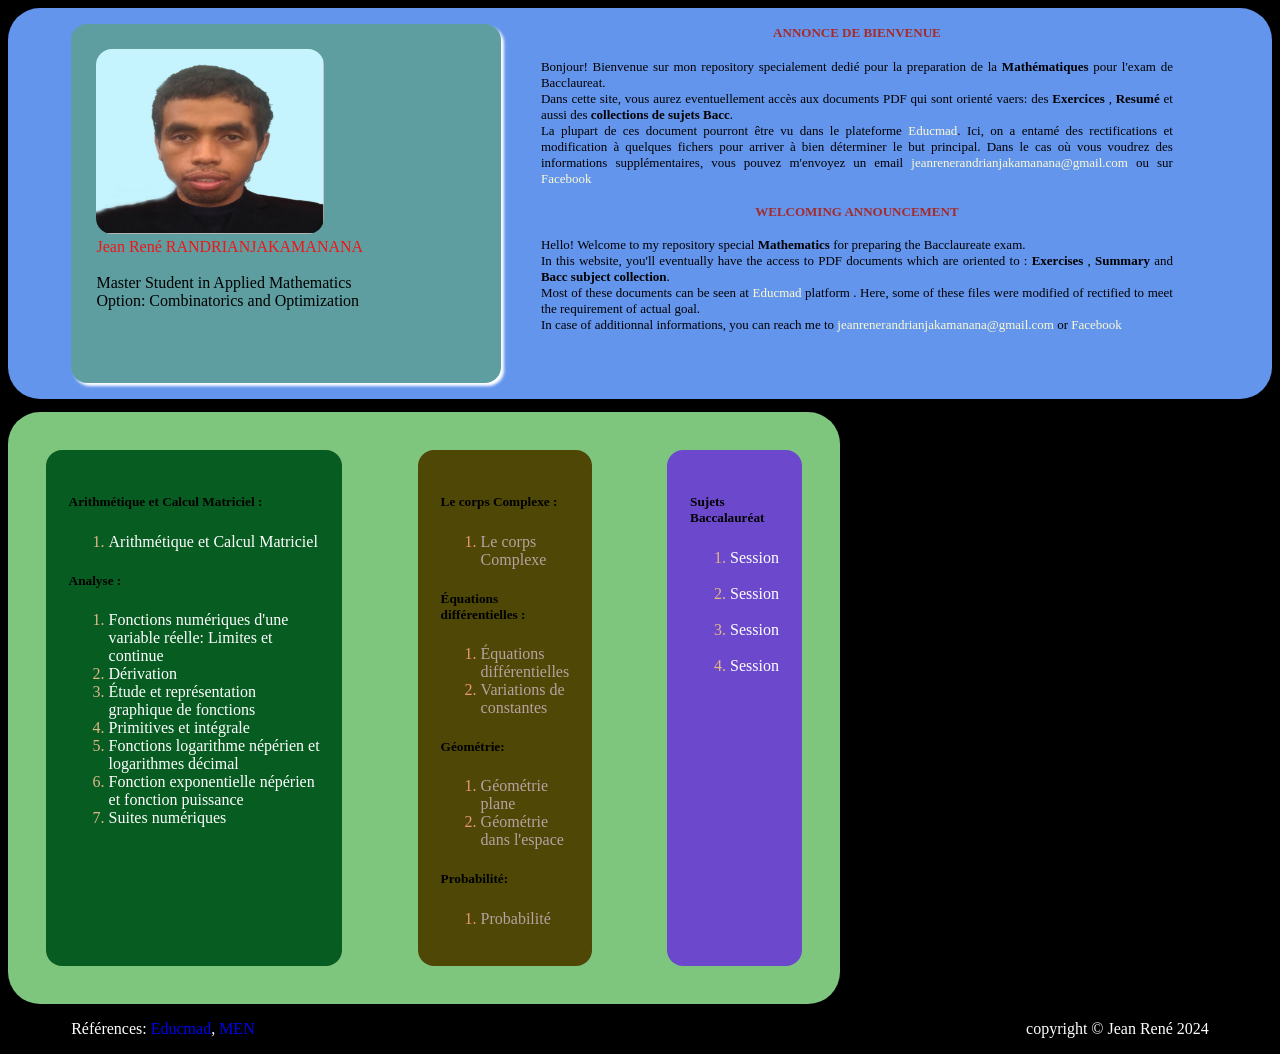
==== Tutor/index.html @ dbb18e73 "Add files via upload" ====
<!DOCTYPE html>
<html>
    <head>
        <meta charset = 'UTF-8'/>
        <meta name="viewport" content="width=device-width, initial-scale=1.0, user-scalable=no"/>
        <link rel="stylesheet" href="CSS/tutorial.css"/>
        <title>Tutor: Jean René RANDRIANJAKAMANANA</title>
    </head>
    <body>
        <header>
            <figure id="profile">
                <img id="pdp" src="Images/ID Pictures.jpg" width="30%" height="60%" alt="Jean René RANDRIANJAKAMANANA"/>
                <figcaption><span style="color:rgb(239, 22, 22);">Jean René RANDRIANJAKAMANANA</span></br></br> 
                    Master Student in Applied Mathematics </br> Option: Combinatorics and Optimization</figcaption>
            </figure>
            <div class="description">
                <p class="french">
                    <h4 style="color:brown; text-align: center;">ANNONCE DE BIENVENUE</h4>
                    Bonjour! Bienvenue sur mon repository specialement dedié pour la preparation de la <strong>Mathématiques</strong> pour l'exam de Bacclaureat. </br>
                    Dans cette site, vous aurez eventuellement accès aux documents PDF qui sont orienté vaers: des <strong>Exercices</strong> ,
                    <strong>Resumé</strong> et aussi des <strong>collections de sujets Bacc</strong>. </br>
                    La plupart de ces document pourront être vu dans le plateforme <a target='_blank' href="#">Educmad</a>. 
                    Ici, on a entamé des rectifications et modification à quelques fichers pour arriver à bien déterminer le but principal.
                    Dans le cas où vous voudrez des informations supplémentaires, 
                    vous pouvez m'envoyez un email <a target='_blank' href="mailto:jeanrenerandrianjakamanana@gmail.com">jeanrenerandrianjakamanana@gmail.com</a> 
                    ou sur <a target='_blank' href="https://www.facebook.com/profile.php?id=100008404921976">Facebook</a>
                </p>
                <p class="english">
                    <h4 style="color:brown; text-align: center;">WELCOMING ANNOUNCEMENT</h4>
                    Hello! Welcome to my repository special <strong>Mathematics</strong> for preparing the Bacclaureate exam. </br>
                    In this website, you'll eventually have the access to PDF documents which are oriented to : <strong>Exercises</strong> ,
                    <strong>Summary</strong> and <strong>Bacc subject collection</strong>. </br>
                    Most of these documents can be seen at <a target='_blank' href="#">Educmad</a> platform . Here, some of these files were modified of rectified to meet the requirement of actual goal.</br>
                    In case of additionnal informations, you can reach me to <a target='_blank' href="mailto:jeanrenerandrianjakamanana@gmail.com">jeanrenerandrianjakamanana@gmail.com</a> 
                    or <a target='_blank' href="https://www.facebook.com/profile.php?id=100008404921976">Facebook</a>
                </p>
            </div>
        </header>
        <section>
            <aside class="aside1">
                <h5>Arithmétique et Calcul Matriciel :</h5>
                    <ul>
                        <li><a target='_blank' href="TLE/AUTRES/Arithmétiques et Algèbre.pdf">Arithmétique et Calcul Matriciel</a></li>
                    </ul>
                <h5>Analyse :</h5>
                    <ul>
                        <li><a target='_blank' href="#">Fonctions numériques d'une variable réelle: Limites et continue</a></li>
                        <li><a target='_blank' href="#">Dérivation</a></li>
                        <li><a target='_blank' href="#">Étude et représentation graphique de fonctions</a></li>
                        <li><a target='_blank' href="#">Primitives et intégrale</a></li>
                        <li><a target='_blank' href="#">Fonctions logarithme népérien et logarithmes décimal</a></li>
                        <li><a target='_blank' href="#">Fonction exponentielle népérien et fonction puissance</a></li>
                        <li><a target='_blank' href="#">Suites numériques</a></li>
                    </ul>
            </aside>
            <aside class="aside2">
                <h5>Le corps Complexe :</h5>    
                    <ul>
                        <li><a target='_blank' href="TLE/AUTRES/Le corps Complexe.pdf">Le corps Complexe</a></li>
                    </ul>
                <h5>Équations différentielles :</h5>
                    <ul>
                        <li><a target='_blank' href="TLE/AUTRES/Equations différentielles.pdf">Équations différentielles</a></li>
                        <li><a target='_blank' href="TLE/AUTRES/Variations Cstes.pdf" target="_blank">Variations de constantes</a></li>
                    </ul>
                <h5>Géométrie: </h5>
                    <ul>
                        <li><a target='_blank' href="#">Géométrie plane</a></li>
                        <li><a target='_blank' href="#">Géométrie dans l'espace</a></li>
                    </ul>
                <h5>Probabilité: </h5>
                    <ul>
                        <li><a target='_blank' href="#">Probabilité</a></li>
                    </ul>
            </aside>
            <aside class="aside3">
                <h5>Sujets Baccalauréat</h5>    
                    <ul>
                        <li><a target='_blank' href="#">Session </a></li> </br>
                        <li><a target='_blank' href="#">Session </a></li> </br>
                        <li><a target='_blank' href="#">Session </a></li> </br>
                        <li><a target='_blank' href="#">Session </a></li> </br>
                    </ul>
            </aside>
        </section>
        <footer>
            <p class="ref">Références: <a target='_blank' href="#">Educmad</a>,  <a target='_blank' href="#">MEN</a></p> 
            <p id="copy" class="copyright">copyright © Jean René 2024</p>
        </footer>
    
    <script type="text/javascript" src="JS/tutorial.js"></script>
    </body>
</html>
---- Tutor/CSS/tutorial.css ----
@media all and (min-width: 600px)
{
    body{
    font-family: 'Times New Roman', Times, serif;
    background-color: black;
}

header{
    display: inline-flex;
    vertical-align: top;
    background-color: cornflowerblue;
    border-radius: 2em;
}
header #profile{
    width: 30%;
    background-color: cadetblue;
    padding: 2%;
    margin-left: 5%;
    border-radius: 1em;
    box-shadow: 3px 3px 3px white;
}
header img{
    width: 60%;
    height: 60%;
    border-radius: 1em;
}
header .description{
    display: inline-block;
    font-size: small;
    width: 50%;
    text-align: justify;
    margin-right: 5%;
}
header .description .french{
    width: fit-content;
}
header .description .english{
    width: fit-content;
}
header .description a{
    color:lightgoldenrodyellow;
}
a{
    text-decoration: none;
}

section{
    display: inline-flex;
    vertical-align: top;
    border-radius: 2em;
    background-color: rgb(126, 197, 126);
    padding: 3%;
    margin-top: 1%;
}
section .aside1{
    border-radius: 1em;
    padding: 3%;
    background-color: rgb(7, 93, 33);
}
section .aside1 a{
    color: white;
}
section .aside1 li{
    list-style-type:decimal;
    color:burlywood;
}
section .aside2{
    border-radius: 1em;
    padding: 3%;
    margin-left: 10%;
    background-color: rgb(79, 71, 5);
}
section .aside2 a{
    color: rgb(183, 162, 162);
}
section .aside2 li{
    list-style-type:decimal;
    color:darksalmon;
}
section .aside3{
    width: fit-content;
    border-radius: 1em;
    padding: 3%;
    margin-left: 10%;
    background-color: rgb(108, 73, 204);
}
section .aside3 a{
    color: white;
}
section .aside3 li{
    list-style-type:decimal;
    color:burlywood;
}

footer{
    color: white;
}
footer .ref{
    float: left;
    margin-left: 5%;
}
footer .copyright{
    float: right;
    margin-right: 5%;
}
}

@media all and (max-width: 600px)
{
    header {
    background-color: cadetblue;
    display: inline-flex;
    font-size: smaller;
}

img#pdp {
    width: 70%;
    height: 40%;
}

figure#profile {
    margin-right: 0.5em;
    border-style: ridge;
    border-radius:  1em;
    padding: 0.5em;
    background-color: aquamarine;
}

.description {
    border-style: inset;
    border-radius: 1em;
    background-color: aliceblue;
    padding: 1em;
    font-size: x-small;
}

section {
    display: inline-flex;
    flex-direction: row;
    justify-content: flex-start;
    align-content: space-around;
}

aside.aside1 {
    border-radius: 1em;
    border-style: outset;
    padding: 0.5em;
    background-color: bisque;
    /* flex-wrap: wrap; */
}

aside.aside2 {
    border-radius: 1em;
    border-style: outset;
    padding: 0.5em;
    background-color: rgb(153 139 31 / 67%);
}

aside.aside3 {
    border-radius: 1em;
    border-style: outset;
    padding: 0.5em;
    background-color: rgb(126, 197, 126);
}

footer {
    display: flex;
    flex-direction: row;
}

p.ref {
    margin-left: 5%;
}

p#copy {
    margin-left: 15%;
}

body {
    background-color: burlywood;
}
}
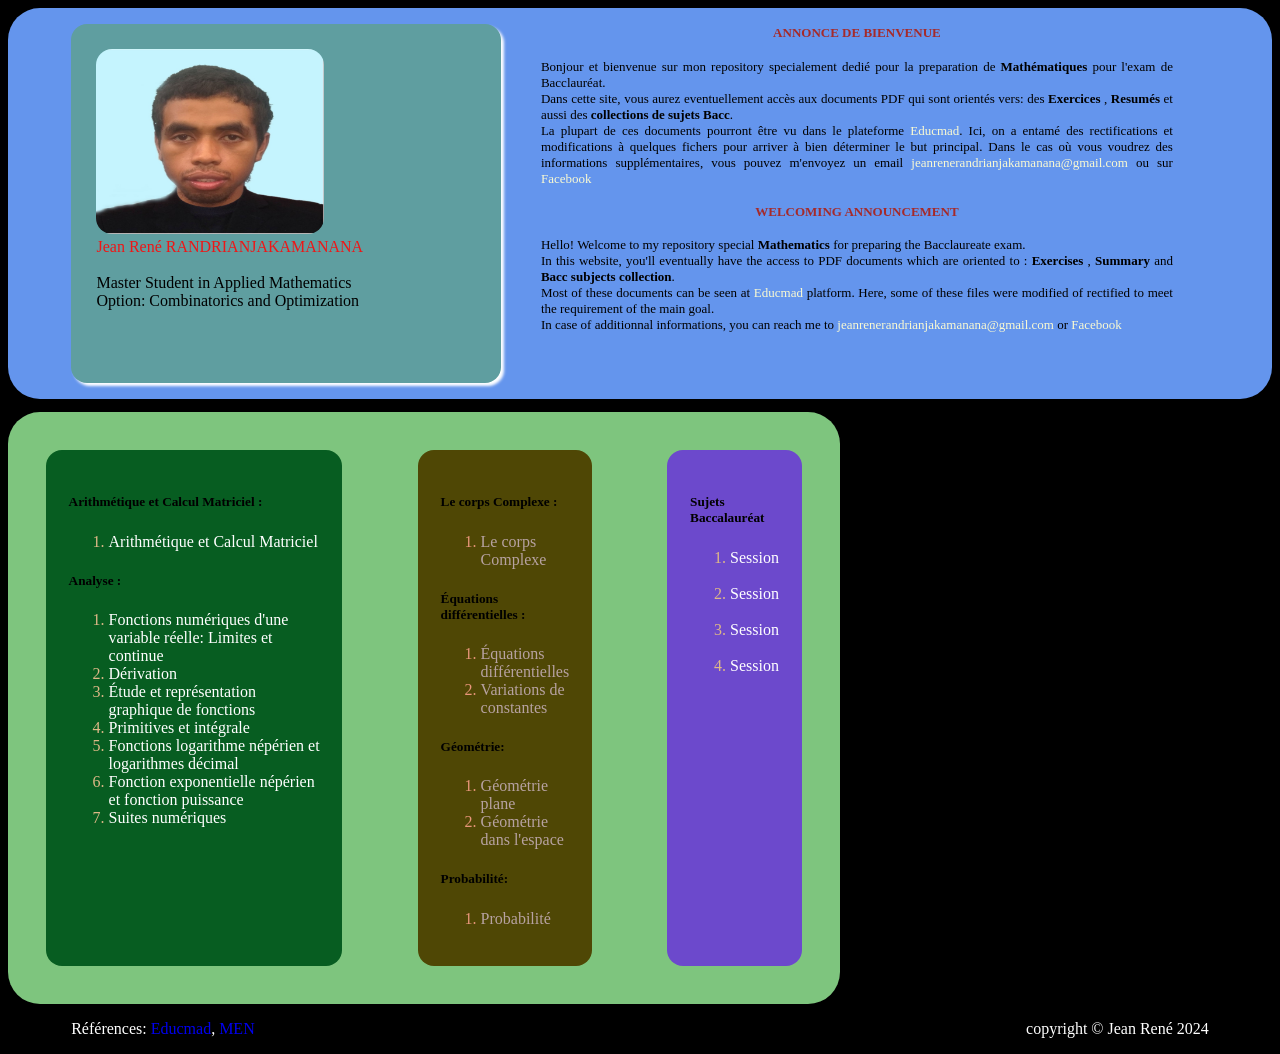
==== commit 4a40b690: "Add files via upload" ====
--- a/Tutor/index.html
+++ b/Tutor/index.html
@@ -9,18 +9,18 @@
     <body>
         <header>
             <figure id="profile">
-                <img id="pdp" src="Images/ID Pictures.jpg" width="30%" height="60%" alt="Jean René RANDRIANJAKAMANANA"/>
+                <img id="pdp" src="Images/ID Pictures.jpg" width="160" height="160" alt="Jean René RANDRIANJAKAMANANA"/>
                 <figcaption><span style="color:rgb(239, 22, 22);">Jean René RANDRIANJAKAMANANA</span></br></br> 
                     Master Student in Applied Mathematics </br> Option: Combinatorics and Optimization</figcaption>
             </figure>
             <div class="description">
                 <p class="french">
                     <h4 style="color:brown; text-align: center;">ANNONCE DE BIENVENUE</h4>
-                    Bonjour! Bienvenue sur mon repository specialement dedié pour la preparation de la <strong>Mathématiques</strong> pour l'exam de Bacclaureat. </br>
-                    Dans cette site, vous aurez eventuellement accès aux documents PDF qui sont orienté vaers: des <strong>Exercices</strong> ,
-                    <strong>Resumé</strong> et aussi des <strong>collections de sujets Bacc</strong>. </br>
-                    La plupart de ces document pourront être vu dans le plateforme <a target='_blank' href="#">Educmad</a>. 
-                    Ici, on a entamé des rectifications et modification à quelques fichers pour arriver à bien déterminer le but principal.
+                    Bonjour et bienvenue sur mon repository specialement dedié pour la preparation de <strong>Mathématiques</strong> pour l'exam de Bacclauréat. </br>
+                    Dans cette site, vous aurez eventuellement accès aux documents PDF qui sont orientés vers: des <strong>Exercices</strong> ,
+                    <strong>Resumés</strong> et aussi des <strong>collections de sujets Bacc</strong>. </br>
+                    La plupart de ces documents pourront être vu dans le plateforme <a target='_blank' href="http://mediatheque.accesmad.org">Educmad</a>. 
+                    Ici, on a entamé des rectifications et modifications à quelques fichers pour arriver à bien déterminer le but principal.
                     Dans le cas où vous voudrez des informations supplémentaires, 
                     vous pouvez m'envoyez un email <a target='_blank' href="mailto:jeanrenerandrianjakamanana@gmail.com">jeanrenerandrianjakamanana@gmail.com</a> 
                     ou sur <a target='_blank' href="https://www.facebook.com/profile.php?id=100008404921976">Facebook</a>
@@ -29,8 +29,8 @@
                     <h4 style="color:brown; text-align: center;">WELCOMING ANNOUNCEMENT</h4>
                     Hello! Welcome to my repository special <strong>Mathematics</strong> for preparing the Bacclaureate exam. </br>
                     In this website, you'll eventually have the access to PDF documents which are oriented to : <strong>Exercises</strong> ,
-                    <strong>Summary</strong> and <strong>Bacc subject collection</strong>. </br>
-                    Most of these documents can be seen at <a target='_blank' href="#">Educmad</a> platform . Here, some of these files were modified of rectified to meet the requirement of actual goal.</br>
+                    <strong>Summary</strong> and <strong>Bacc subjects collection</strong>. </br>
+                    Most of these documents can be seen at <a target='_blank' href="http://mediatheque.accesmad.org">Educmad</a> platform. Here, some of these files were modified of rectified to meet the requirement of the main goal.</br>
                     In case of additionnal informations, you can reach me to <a target='_blank' href="mailto:jeanrenerandrianjakamanana@gmail.com">jeanrenerandrianjakamanana@gmail.com</a> 
                     or <a target='_blank' href="https://www.facebook.com/profile.php?id=100008404921976">Facebook</a>
                 </p>
@@ -44,13 +44,13 @@
                     </ul>
                 <h5>Analyse :</h5>
                     <ul>
-                        <li><a target='_blank' href="#">Fonctions numériques d'une variable réelle: Limites et continue</a></li>
-                        <li><a target='_blank' href="#">Dérivation</a></li>
-                        <li><a target='_blank' href="#">Étude et représentation graphique de fonctions</a></li>
-                        <li><a target='_blank' href="#">Primitives et intégrale</a></li>
-                        <li><a target='_blank' href="#">Fonctions logarithme népérien et logarithmes décimal</a></li>
-                        <li><a target='_blank' href="#">Fonction exponentielle népérien et fonction puissance</a></li>
-                        <li><a target='_blank' href="#">Suites numériques</a></li>
+                        <li><a target='_blank' href="#Not ready">Fonctions numériques d'une variable réelle: Limites et continue</a></li>
+                        <li><a target='_blank' href="#Not ready">Dérivation</a></li>
+                        <li><a target='_blank' href="#Not ready">Étude et représentation graphique de fonctions</a></li>
+                        <li><a target='_blank' href="#Not ready">Primitives et intégrale</a></li>
+                        <li><a target='_blank' href="#Not ready">Fonctions logarithme népérien et logarithmes décimal</a></li>
+                        <li><a target='_blank' href="#Not ready">Fonction exponentielle népérien et fonction puissance</a></li>
+                        <li><a target='_blank' href="#Not ready">Suites numériques</a></li>
                     </ul>
             </aside>
             <aside class="aside2">
@@ -65,26 +65,26 @@
                     </ul>
                 <h5>Géométrie: </h5>
                     <ul>
-                        <li><a target='_blank' href="#">Géométrie plane</a></li>
-                        <li><a target='_blank' href="#">Géométrie dans l'espace</a></li>
+                        <li><a target='_blank' href="#Not ready">Géométrie plane</a></li>
+                        <li><a target='_blank' href="#Not ready">Géométrie dans l'espace</a></li>
                     </ul>
                 <h5>Probabilité: </h5>
                     <ul>
-                        <li><a target='_blank' href="#">Probabilité</a></li>
+                        <li><a target='_blank' href="#Not ready">Probabilité</a></li>
                     </ul>
             </aside>
             <aside class="aside3">
                 <h5>Sujets Baccalauréat</h5>    
                     <ul>
-                        <li><a target='_blank' href="#">Session </a></li> </br>
-                        <li><a target='_blank' href="#">Session </a></li> </br>
-                        <li><a target='_blank' href="#">Session </a></li> </br>
-                        <li><a target='_blank' href="#">Session </a></li> </br>
+                        <li><a target='_blank' href="#Not ready">Session </a></li> </br>
+                        <li><a target='_blank' href="#Not ready">Session </a></li> </br>
+                        <li><a target='_blank' href="#Not ready">Session </a></li> </br>
+                        <li><a target='_blank' href="#Not ready">Session </a></li> </br>
                     </ul>
             </aside>
         </section>
         <footer>
-            <p class="ref">Références: <a target='_blank' href="#">Educmad</a>,  <a target='_blank' href="#">MEN</a></p> 
+            <p class="ref">Références: <a target='_blank' href="http://mediatheque.accesmad.org">Educmad</a>,  <a target='_blank' href="www.education.gov.mg">MEN</a></p> 
             <p id="copy" class="copyright">copyright © Jean René 2024</p>
         </footer>
     
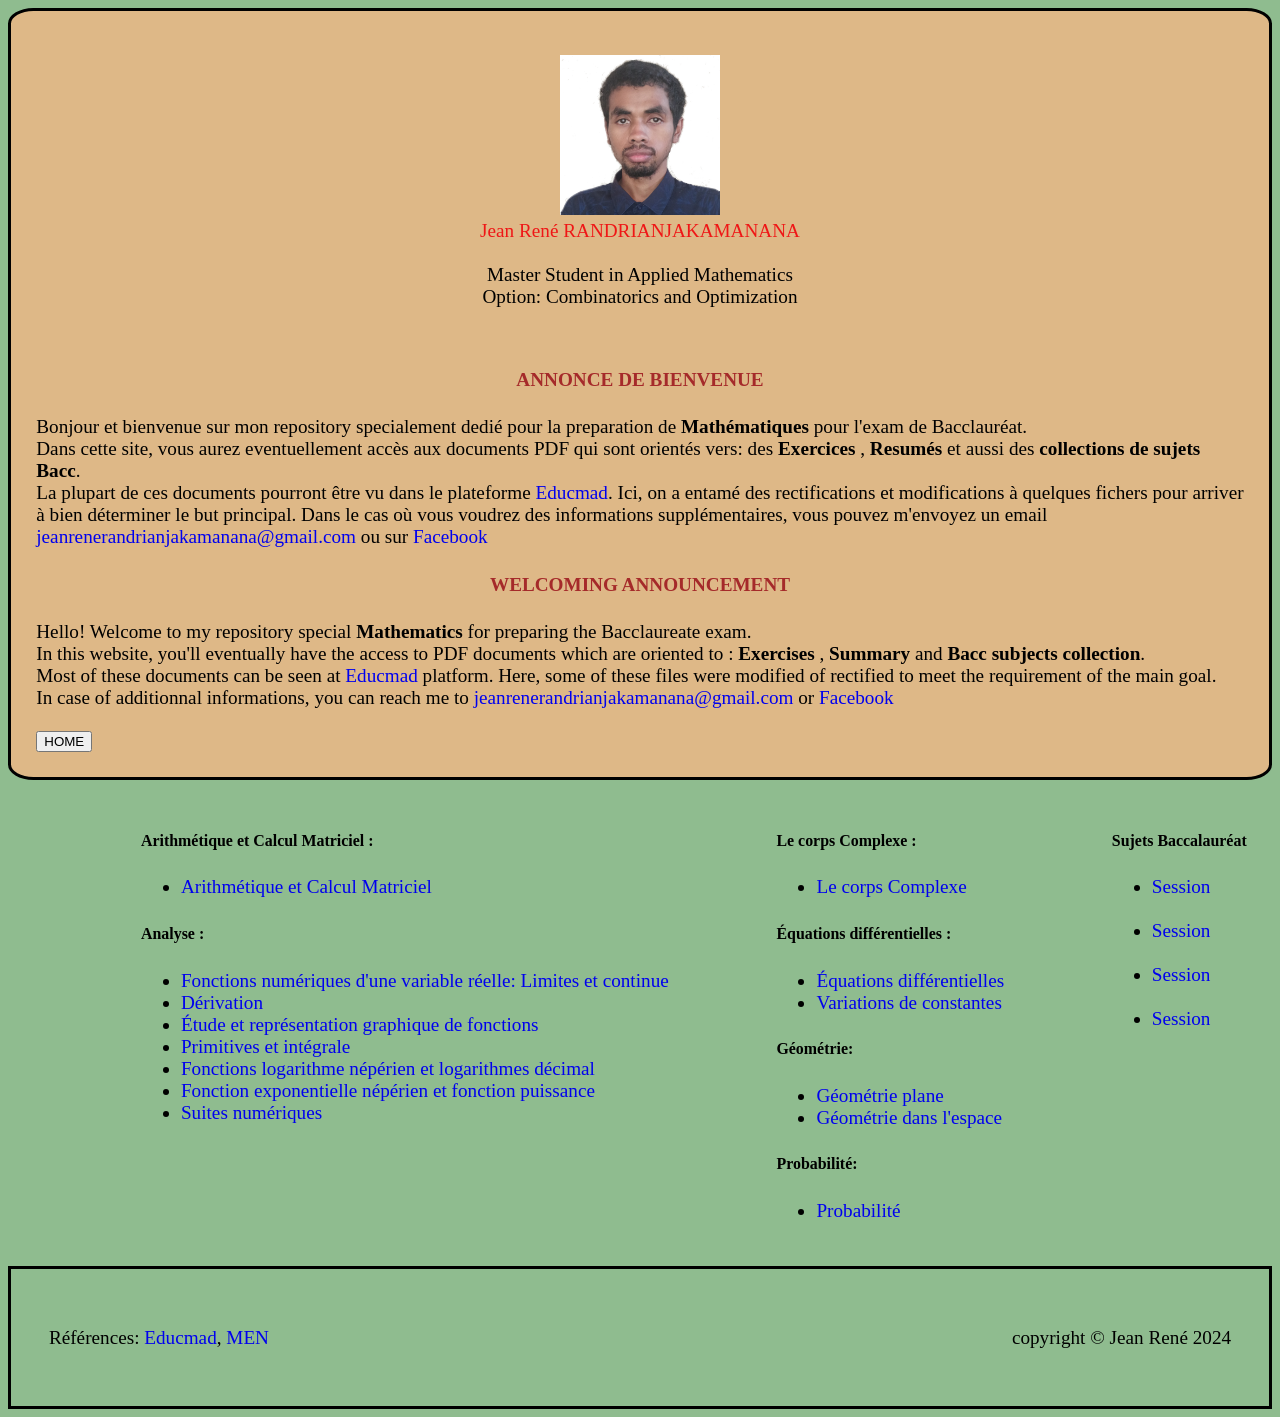
==== commit 8237a9cd: "Update index.html" ====
--- a/Tutor/index.html
+++ b/Tutor/index.html
@@ -2,7 +2,7 @@
 <html>
     <head>
         <meta charset = 'UTF-8'/>
-        <meta name="viewport" content="width=device-width, initial-scale=1.0, user-scalable=no"/>
+        <meta name="viewport" content="width=device-width, initial-scale=1.0"/>
         <link rel="stylesheet" href="CSS/tutorial.css"/>
         <title>Tutor: Jean René RANDRIANJAKAMANANA</title>
     </head>
@@ -35,6 +35,7 @@
                     or <a target='_blank' href="https://www.facebook.com/profile.php?id=100008404921976">Facebook</a>
                 </p>
             </div>
+            <div class="home"><input type="button" name="home" value="HOME" id="home" /></div>
         </header>
         <section>
             <aside class="aside1">
@@ -90,4 +91,4 @@
     
     <script type="text/javascript" src="JS/tutorial.js"></script>
     </body>
-</html>+</html>
--- a/Tutor/CSS/tutorial.css
+++ b/Tutor/CSS/tutorial.css
@@ -1,182 +1,177 @@
-@media all and (min-width: 600px)
-{
-    body{
-    font-family: 'Times New Roman', Times, serif;
-    background-color: black;
+@media all and (max-width: 426px){
+ body {
+    background: cadetblue;
+    font-family: math;
+    font-size: smaller;
 }
 
-header{
-    display: inline-flex;
-    vertical-align: top;
-    background-color: cornflowerblue;
-    border-radius: 2em;
-}
-header #profile{
-    width: 30%;
-    background-color: cadetblue;
+body a{
+    text-decoration: none;
+}    
+    
+header {
+    border-style: solid;
+    border-radius: 2%;
     padding: 2%;
-    margin-left: 5%;
-    border-radius: 1em;
-    box-shadow: 3px 3px 3px white;
-}
-header img{
-    width: 60%;
-    height: 60%;
-    border-radius: 1em;
-}
-header .description{
-    display: inline-block;
-    font-size: small;
-    width: 50%;
-    text-align: justify;
-    margin-right: 5%;
-}
-header .description .french{
-    width: fit-content;
-}
-header .description .english{
-    width: fit-content;
-}
-header .description a{
-    color:lightgoldenrodyellow;
-}
-a{
-    text-decoration: none;
+    display: block;
+    flex-direction: row;
+    flex-wrap: nowrap;
+    align-content: stretch;
+    justify-content: space-evenly;
 }
 
-section{
-    display: inline-flex;
-    vertical-align: top;
-    border-radius: 2em;
-    background-color: rgb(126, 197, 126);
-    padding: 3%;
-    margin-top: 1%;
-}
-section .aside1{
-    border-radius: 1em;
-    padding: 3%;
-    background-color: rgb(7, 93, 33);
-}
-section .aside1 a{
-    color: white;
-}
-section .aside1 li{
-    list-style-type:decimal;
-    color:burlywood;
-}
-section .aside2{
-    border-radius: 1em;
-    padding: 3%;
-    margin-left: 10%;
-    background-color: rgb(79, 71, 5);
-}
-section .aside2 a{
-    color: rgb(183, 162, 162);
-}
-section .aside2 li{
-    list-style-type:decimal;
-    color:darksalmon;
-}
-section .aside3{
-    width: fit-content;
-    border-radius: 1em;
-    padding: 3%;
-    margin-left: 10%;
-    background-color: rgb(108, 73, 204);
-}
-section .aside3 a{
-    color: white;
-}
-section .aside3 li{
-    list-style-type:decimal;
-    color:burlywood;
+figure#profile {
+    border-style: groove;
+    padding: 2%;
 }
 
-footer{
-    color: white;
+img#pdp {
+    border-style: solid;
+    border-radius: 4%;
 }
-footer .ref{
-    float: left;
-    margin-left: 5%;
+
+.description {
+    font-size: smaller;
+    font-family: cursive;
 }
-footer .copyright{
-    float: right;
-    margin-right: 5%;
+
+section {
+    margin-top: 7%;
+    padding: 2%;
+    display: flex;
+    flex-direction: row;
+    flex-wrap: wrap;
+    align-content: stretch;
+    justify-content: center;
+    align-items: center;
+}
+
+aside.aside2 {
+    margin-left: auto;
+}
+
+aside.aside3 {
+    margin-left: auto;
+}
+
+footer {
+    background: darkcyan;
+    padding: 4%;
+    display: flex;
+    border-radius: 3%;
+}
+
+p#copy {
+    margin-left: auto;
 }
 }
 
-@media all and (max-width: 600px)
-{
-    header {
-    background-color: cadetblue;
-    display: inline-flex;
-    font-size: smaller;
+@media all and (min-width: 425px) and (max-width: 1023px){
+ header {
+    display: block;
+    border-style: solid;
+    border-radius: 2%;
+    padding: 2%;
+    background: darkkhaki;
 }
 
-img#pdp {
-    width: 70%;
-    height: 40%;
+body {
+    background: burlywood;
+}
+
+body a{
+    text-decoration: none;
+}
+    
+figure#profile {
+    text-align: center;
+}
+
+.description {
+    margin-top: 5%;
+    font-family: cursive;
+    font-size: medium;
+}
+
+section {
+    padding: 2%;
+    display: flex;
+    flex-direction: row;
+    flex-wrap: wrap;
+    align-content: stretch;
+    justify-content: flex-start;
+}
+
+aside.aside2 {
+    margin-left: auto;
+}
+
+footer {
+    background: cadetblue;
+    padding: 4%;
+    display: flex;
+    flex-direction: row;
+    flex-wrap: nowrap;
+    align-content: stretch;
+    border-style: solid;
+}
+
+p#copy {
+    margin-left: auto;
+}
+}
+
+@media all and (min-width: 1023px){
+body {
+    background: darkseagreen;
+    font-family: math;
+    font-size: larger;
+}
+
+header {
+    border-style: solid;
+    border-radius: 2%;
+    padding: 2%;
+    background: burlywood;
 }
 
 figure#profile {
-    margin-right: 0.5em;
-    border-style: ridge;
-    border-radius:  1em;
-    padding: 0.5em;
-    background-color: aquamarine;
+    text-align: center;
 }
 
 .description {
-    border-style: inset;
-    border-radius: 1em;
-    background-color: aliceblue;
-    padding: 1em;
-    font-size: x-small;
+    font-family: cursive;
+    margin-top: 5%;
 }
 
 section {
-    display: inline-flex;
+    display: flex;
+    padding: 2%;
     flex-direction: row;
-    justify-content: flex-start;
-    align-content: space-around;
+    flex-wrap: nowrap;
+    align-content: stretch;
+    justify-content: space-evenly;
 }
 
 aside.aside1 {
-    border-radius: 1em;
-    border-style: outset;
-    padding: 0.5em;
-    background-color: bisque;
-    /* flex-wrap: wrap; */
+    margin-left: auto;
 }
 
 aside.aside2 {
-    border-radius: 1em;
-    border-style: outset;
-    padding: 0.5em;
-    background-color: rgb(153 139 31 / 67%);
+    margin-left: auto;
 }
 
 aside.aside3 {
-    border-radius: 1em;
-    border-style: outset;
-    padding: 0.5em;
-    background-color: rgb(126, 197, 126);
+    margin-left: auto;
 }
 
-footer {
-    display: flex;
-    flex-direction: row;
+footer {border-style: solid;padding: 3%;display: flex;}
+
+p#copy {
+    margin-left: auto;
 }
 
-p.ref {
-    margin-left: 5%;
-}
-
-p#copy {
-    margin-left: 15%;
-}
-
-body {
-    background-color: burlywood;
+body a {
+    text-decoration: none;
 }
 }
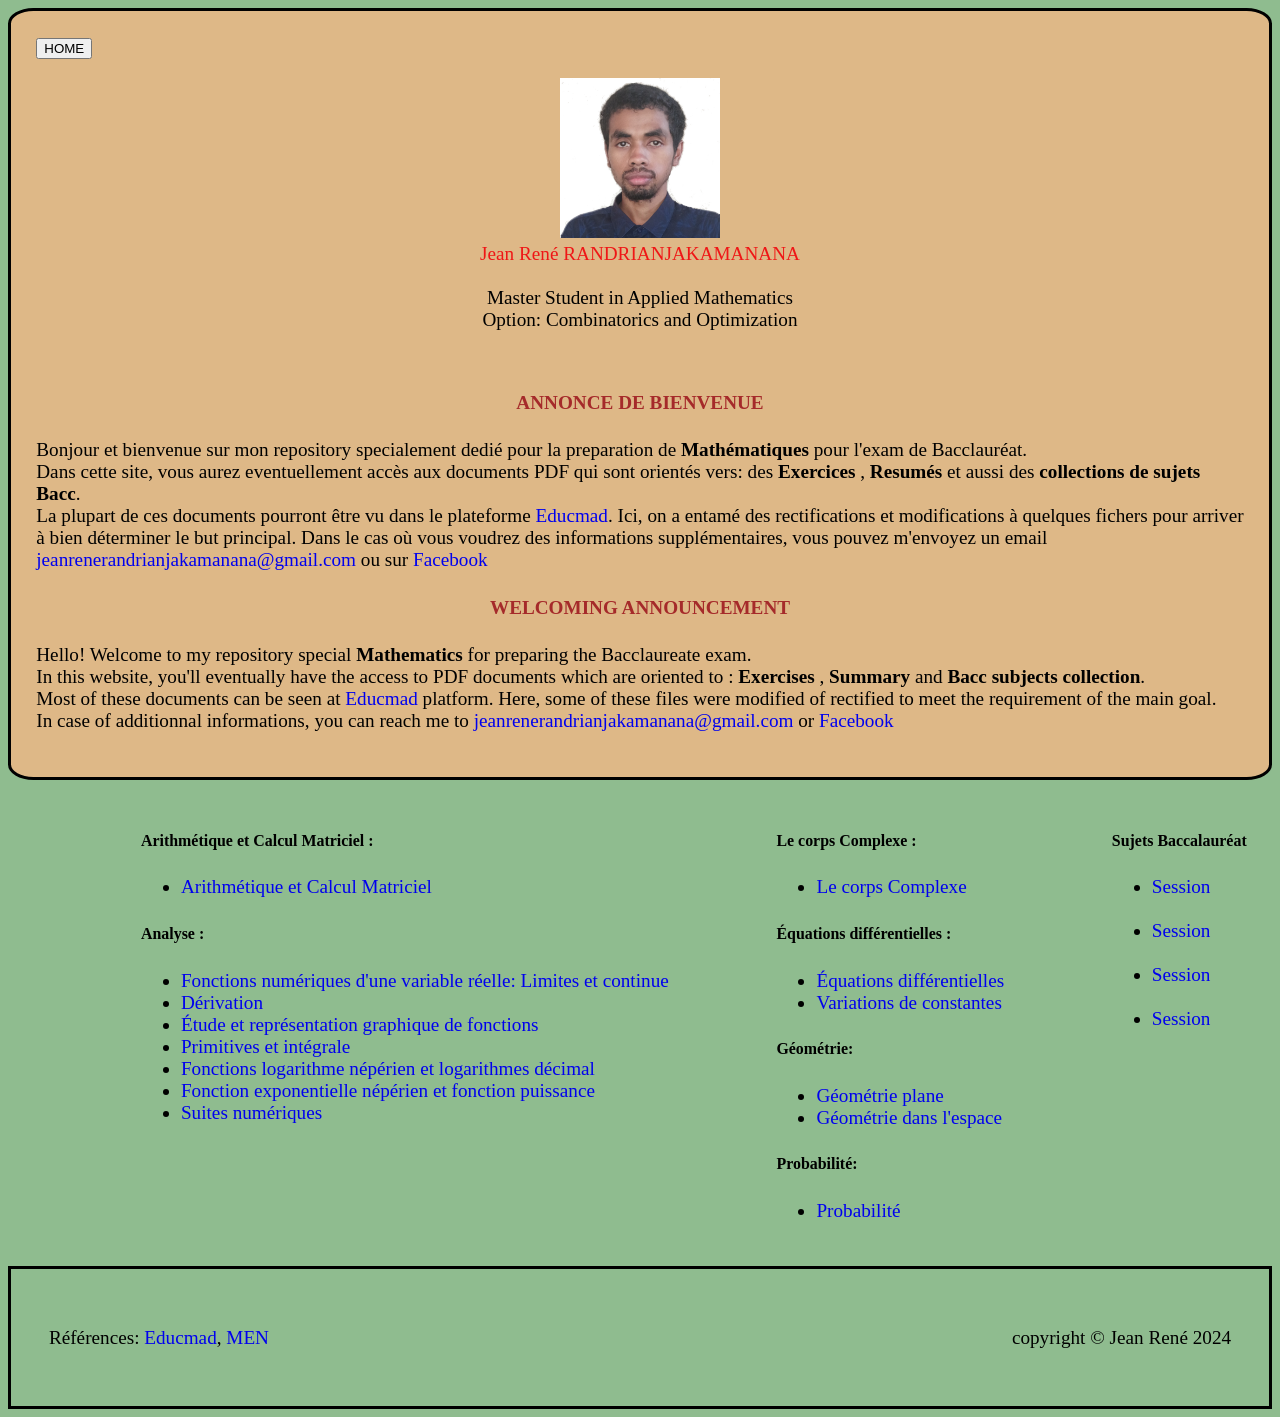
==== commit a530db61: "Update index.html" ====
--- a/Tutor/index.html
+++ b/Tutor/index.html
@@ -8,6 +8,7 @@
     </head>
     <body>
         <header>
+            <div class="home"><input type="button" name="home" value="HOME" id="home" /></div>
             <figure id="profile">
                 <img id="pdp" src="Images/ID Pictures.jpg" width="160" height="160" alt="Jean René RANDRIANJAKAMANANA"/>
                 <figcaption><span style="color:rgb(239, 22, 22);">Jean René RANDRIANJAKAMANANA</span></br></br> 
@@ -35,7 +36,6 @@
                     or <a target='_blank' href="https://www.facebook.com/profile.php?id=100008404921976">Facebook</a>
                 </p>
             </div>
-            <div class="home"><input type="button" name="home" value="HOME" id="home" /></div>
         </header>
         <section>
             <aside class="aside1">
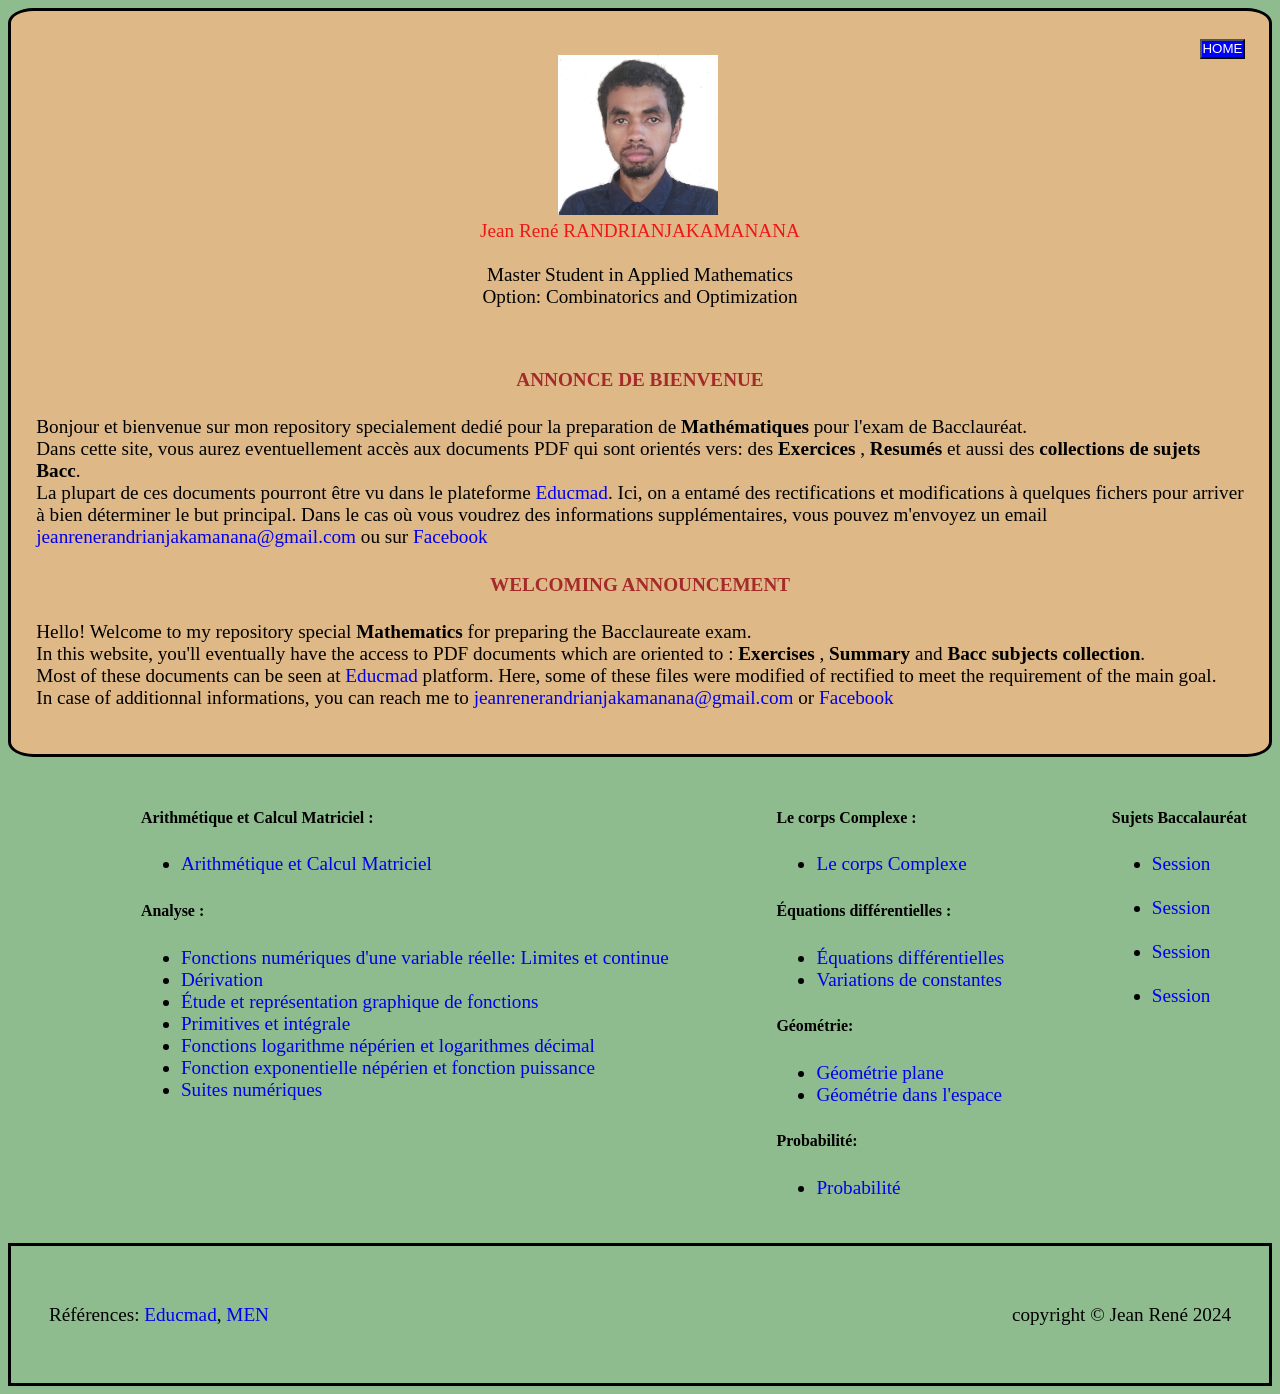
==== commit 03917899: "Update index.html" ====
--- a/Tutor/index.html
+++ b/Tutor/index.html
@@ -8,7 +8,7 @@
     </head>
     <body>
         <header>
-            <div class="home"><input type="button" name="home" value="HOME" id="home" /></div>
+            <div class="home"><a href="../index.html"><input type="button" name="home" value="HOME" id="home" /></a></div>
             <figure id="profile">
                 <img id="pdp" src="Images/ID Pictures.jpg" width="160" height="160" alt="Jean René RANDRIANJAKAMANANA"/>
                 <figcaption><span style="color:rgb(239, 22, 22);">Jean René RANDRIANJAKAMANANA</span></br></br> 
--- a/Tutor/CSS/tutorial.css
+++ b/Tutor/CSS/tutorial.css
@@ -1,4 +1,14 @@
 @media all and (max-width: 426px){
+  .home{
+ float: right;
+}
+
+#home{
+ border-radius: 1%;
+ background: blue;
+ padding: 1.5%;
+ color: white;
+}
  body {
     background: cadetblue;
     font-family: math;
@@ -67,6 +77,16 @@
 }
 
 @media all and (min-width: 425px) and (max-width: 1023px){
+  .home{
+ float: right;
+}
+
+#home{
+ border-radius: 1%;
+ background: blue;
+ padding: 1.5%;
+ color: white;
+}
  header {
     display: block;
     border-style: solid;
@@ -122,6 +142,17 @@
 }
 
 @media all and (min-width: 1023px){
+ .home{
+ float: right;
+}
+
+#home{
+ border-radius: 1%;
+ background: blue;
+ padding: 1.5%;
+ color: white;
+}
+
 body {
     background: darkseagreen;
     font-family: math;
@@ -174,4 +205,4 @@
 body a {
     text-decoration: none;
 }
-}+}
